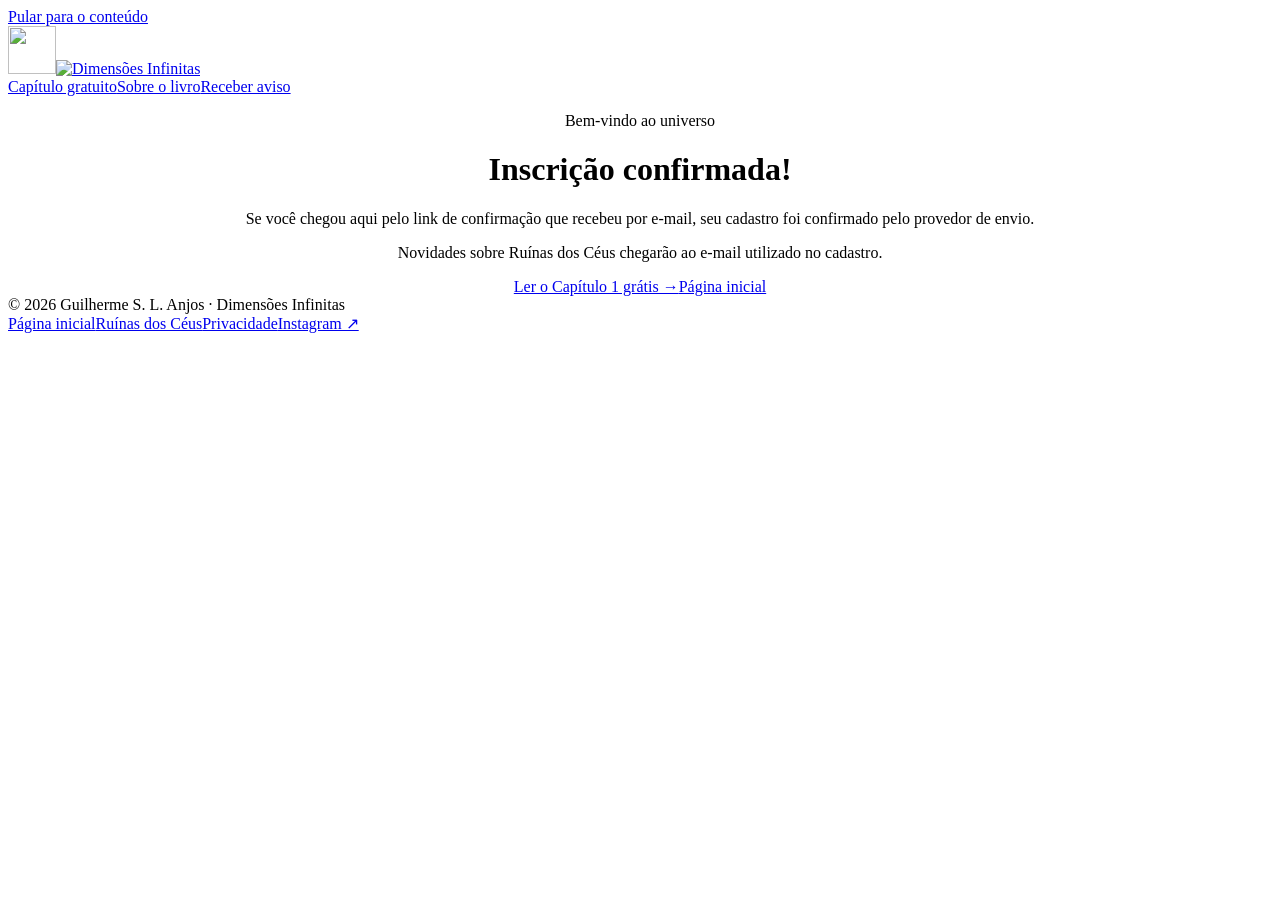
==== public/inscricao-confirmada/index.html @ fc0c5a4d "Criar landing Ruínas dos Céus, capítulo gratuito imersivo e funil de newsletter opt-in" ====
<!doctype html><html lang="pt-BR"><head>
<meta charset="utf-8"><meta name="viewport" content="width=device-width, initial-scale=1"><meta name="theme-color" content="#09101c">
<meta name="description" content="Confirmação da inscrição para receber notícias de Ruínas dos Céus.">
<link rel="canonical" href="https://dimensoesinfinitas.com/inscricao-confirmada/">
<meta property="og:type" content="website"><meta property="og:locale" content="pt_BR">
<meta property="og:title" content="Inscrição confirmada | Dimensões Infinitas"><meta property="og:description" content="Confirmação da inscrição para receber notícias de Ruínas dos Céus.">
<meta property="og:url" content="https://dimensoesinfinitas.com/inscricao-confirmada/">
<meta property="og:image" content="https://dimensoesinfinitas.com/assets/ruinas-dos-ceus-capa.webp">
<meta name="twitter:card" content="summary_large_image">
<link rel="stylesheet" href="/styles.css?v=20261023c">
<title>Inscrição confirmada | Dimensões Infinitas</title></head><body><a class="skip" href="#conteudo">Pular para o conteúdo</a><header class="sitehead"><div class="container"><a class="brand" href="/" aria-label="Dimensões Infinitas, página inicial"><img src="/assets/dimensoes-infinitas-selo-n-branco.png" width="48" height="48" alt="" loading="eager"><img class="brand-logo" src="/assets/dimensoes-infinitas-logo-branco.png" alt="Dimensões Infinitas" width="220" height="39"></a>
<nav aria-label="Navegação principal"><a href="/ciclo-de-jesed/ruinas-dos-ceus/ler/">Capítulo gratuito</a><a href="#sobre-livro">Sobre o livro</a><a class="mini-cta" href="#newsletter">Receber aviso</a></nav></div></header><main id="conteudo" class="section"><div class="container narrow" style="text-align:center">
<p class="eyebrow">Bem-vindo ao universo</p><h1>Inscrição confirmada!</h1><p class="sublead" style="margin:auto">Se você chegou aqui pelo link de confirmação que recebeu por e-mail, seu cadastro foi confirmado pelo provedor de envio.</p>
<p class="muted">Novidades sobre Ruínas dos Céus chegarão ao e-mail utilizado no cadastro.</p>
<div class="actions" style="justify-content:center"><a class="btn primary" href="/ciclo-de-jesed/ruinas-dos-ceus/ler/">Ler o Capítulo 1 grátis →</a><a class="btn dark" href="/">Página inicial</a></div>
</div></main><footer class="sitefoot"><div class="container"><span>© <span class="current-year">2026</span> Guilherme S. L. Anjos · Dimensões Infinitas</span>
<div class="links"><a href="/">Página inicial</a><a href="/ciclo-de-jesed/ruinas-dos-ceus/">Ruínas dos Céus</a><a href="/privacidade/">Privacidade</a><a href="https://www.instagram.com/guilhermeslanjos/" rel="noopener noreferrer" target="_blank">Instagram ↗</a></div></div></footer><script defer src="/app.js?v=20261023c"></script><script>document.querySelectorAll('.current-year').forEach(el=>el.textContent=new Date().getFullYear());</script></body></html>
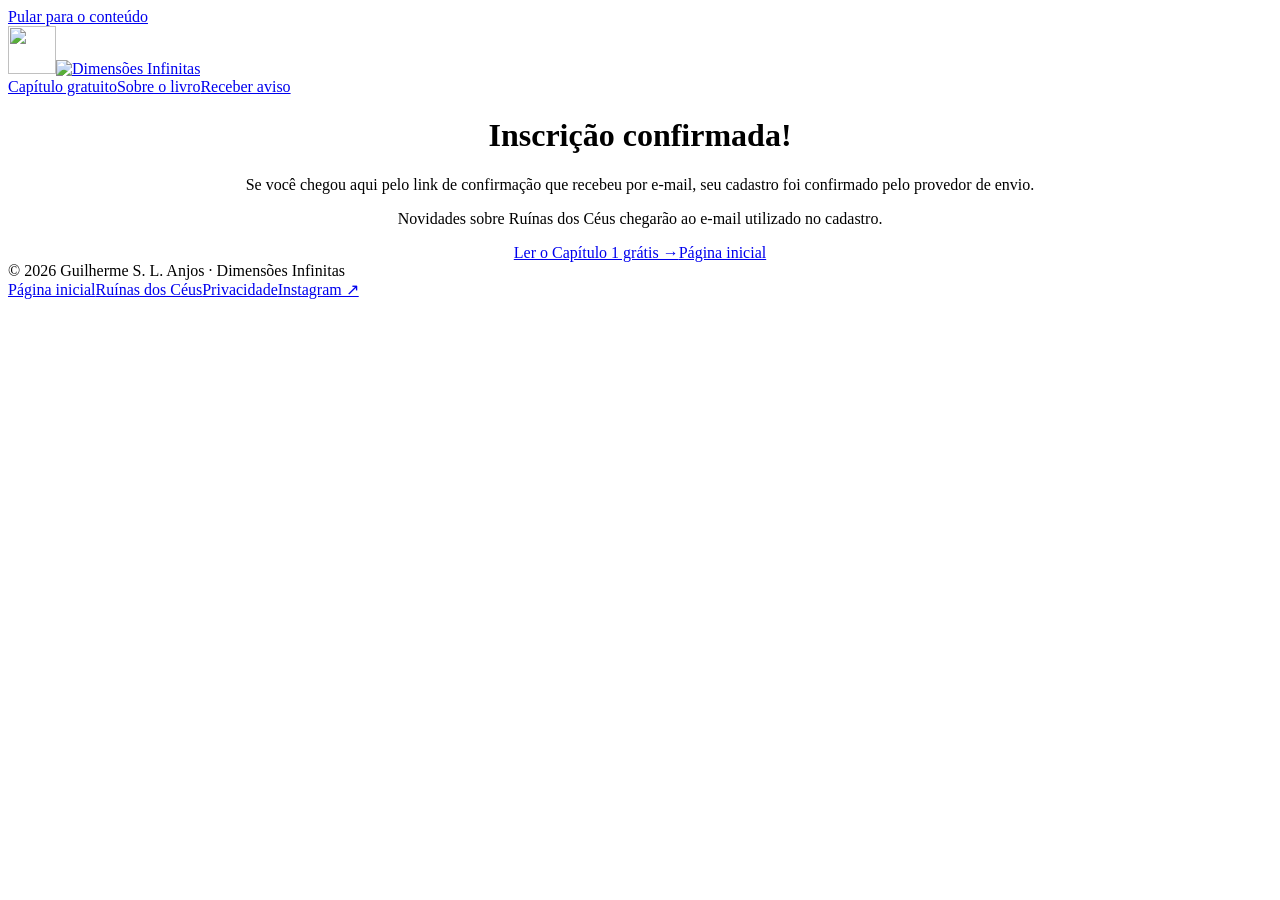
==== commit 93717fc1: "Melhorar alinhamento mobile, legibilidade clara, foco de conversão e favicon oficial" ====
--- a/public/inscricao-confirmada/index.html
+++ b/public/inscricao-confirmada/index.html
@@ -1,5 +1,5 @@
 <!doctype html><html lang="pt-BR"><head>
-<meta charset="utf-8"><meta name="viewport" content="width=device-width, initial-scale=1"><meta name="theme-color" content="#09101c">
+<meta charset="utf-8"><link rel="icon" type="image/png" sizes="any" href="/assets/dimensoes-infinitas-selo-n-dourado.png"><meta name="viewport" content="width=device-width, initial-scale=1"><meta name="theme-color" content="#f7f3eb">
 <meta name="description" content="Confirmação da inscrição para receber notícias de Ruínas dos Céus.">
 <link rel="canonical" href="https://dimensoesinfinitas.com/inscricao-confirmada/">
 <meta property="og:type" content="website"><meta property="og:locale" content="pt_BR">
@@ -7,10 +7,10 @@
 <meta property="og:url" content="https://dimensoesinfinitas.com/inscricao-confirmada/">
 <meta property="og:image" content="https://dimensoesinfinitas.com/assets/ruinas-dos-ceus-capa.webp">
 <meta name="twitter:card" content="summary_large_image">
-<link rel="stylesheet" href="/styles.css?v=20261023c">
-<title>Inscrição confirmada | Dimensões Infinitas</title></head><body><a class="skip" href="#conteudo">Pular para o conteúdo</a><header class="sitehead"><div class="container"><a class="brand" href="/" aria-label="Dimensões Infinitas, página inicial"><img src="/assets/dimensoes-infinitas-selo-n-branco.png" width="48" height="48" alt="" loading="eager"><img class="brand-logo" src="/assets/dimensoes-infinitas-logo-branco.png" alt="Dimensões Infinitas" width="220" height="39"></a>
+<link rel="stylesheet" href="/styles.css?v=20261023light2">
+<title>Inscrição confirmada | Dimensões Infinitas</title></head><body class="marketing-page"><a class="skip" href="#conteudo">Pular para o conteúdo</a><header class="sitehead"><div class="container"><a class="brand" href="/" aria-label="Dimensões Infinitas, página inicial"><img src="/assets/dimensoes-infinitas-selo-n-preto.png" width="48" height="48" alt="" loading="eager"><img class="brand-logo" src="/assets/dimensoes-infinitas-logo-preto.png" alt="Dimensões Infinitas" width="220" height="39"></a>
 <nav aria-label="Navegação principal"><a href="/ciclo-de-jesed/ruinas-dos-ceus/ler/">Capítulo gratuito</a><a href="#sobre-livro">Sobre o livro</a><a class="mini-cta" href="#newsletter">Receber aviso</a></nav></div></header><main id="conteudo" class="section"><div class="container narrow" style="text-align:center">
-<p class="eyebrow">Bem-vindo ao universo</p><h1>Inscrição confirmada!</h1><p class="sublead" style="margin:auto">Se você chegou aqui pelo link de confirmação que recebeu por e-mail, seu cadastro foi confirmado pelo provedor de envio.</p>
+<h1>Inscrição confirmada!</h1><p class="sublead" style="margin:auto">Se você chegou aqui pelo link de confirmação que recebeu por e-mail, seu cadastro foi confirmado pelo provedor de envio.</p>
 <p class="muted">Novidades sobre Ruínas dos Céus chegarão ao e-mail utilizado no cadastro.</p>
 <div class="actions" style="justify-content:center"><a class="btn primary" href="/ciclo-de-jesed/ruinas-dos-ceus/ler/">Ler o Capítulo 1 grátis →</a><a class="btn dark" href="/">Página inicial</a></div>
 </div></main><footer class="sitefoot"><div class="container"><span>© <span class="current-year">2026</span> Guilherme S. L. Anjos · Dimensões Infinitas</span>
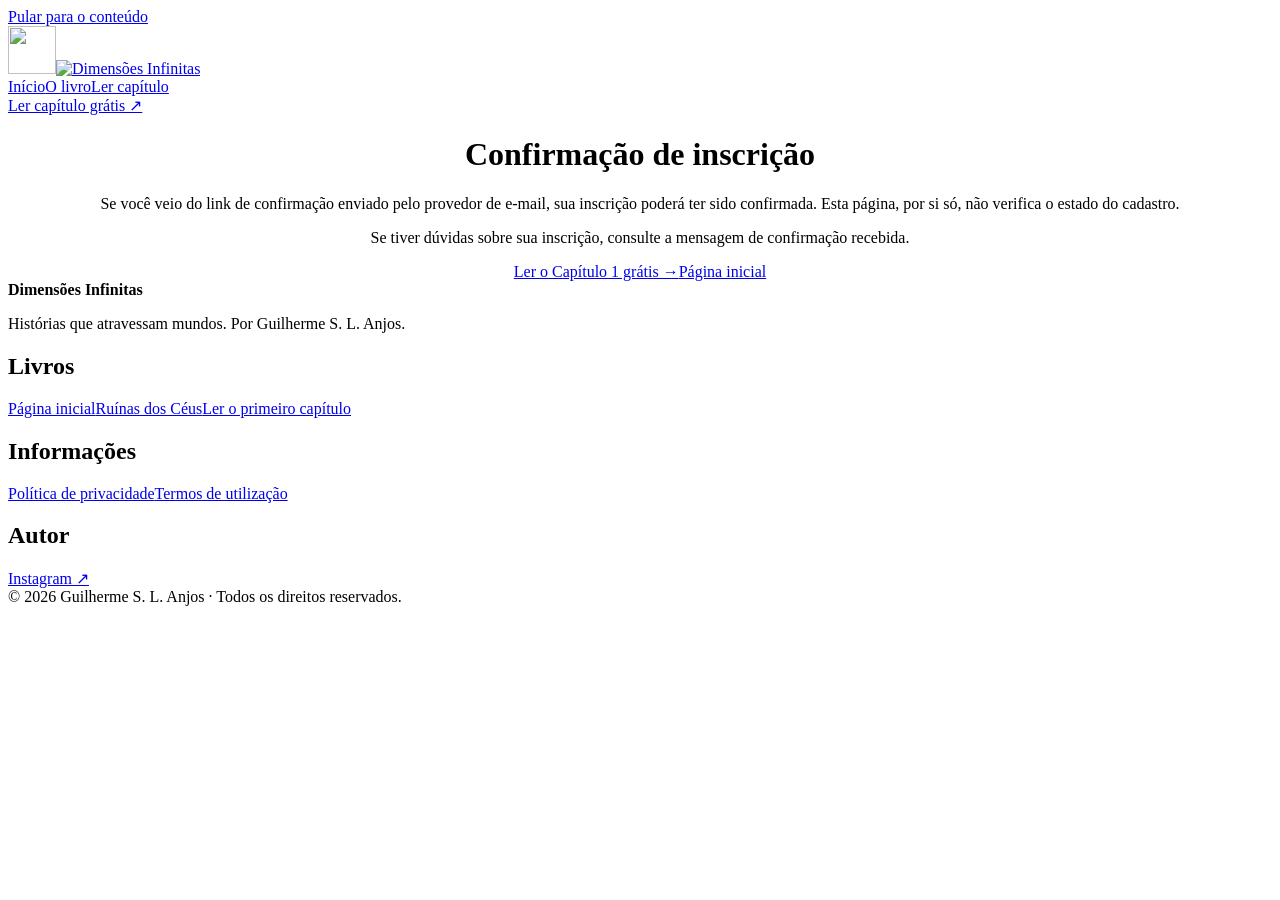
==== commit c6110df5: "style: unificar identidade editorial-cinematografica em todas as paginas publicas" ====
--- a/public/inscricao-confirmada/index.html
+++ b/public/inscricao-confirmada/index.html
@@ -7,11 +7,10 @@
 <meta property="og:url" content="https://dimensoesinfinitas.com/inscricao-confirmada/">
 <meta property="og:image" content="https://dimensoesinfinitas.com/assets/ruinas-dos-ceus-capa.webp">
 <meta name="twitter:card" content="summary_large_image">
-<link rel="stylesheet" href="/styles.css?v=20261023light2">
-<title>Inscrição confirmada | Dimensões Infinitas</title></head><body class="marketing-page"><a class="skip" href="#conteudo">Pular para o conteúdo</a><header class="sitehead"><div class="container"><a class="brand" href="/" aria-label="Dimensões Infinitas, página inicial"><img src="/assets/dimensoes-infinitas-selo-n-preto.png" width="48" height="48" alt="" loading="eager"><img class="brand-logo" src="/assets/dimensoes-infinitas-logo-preto.png" alt="Dimensões Infinitas" width="220" height="39"></a>
-<nav aria-label="Navegação principal"><a href="/ciclo-de-jesed/ruinas-dos-ceus/ler/">Capítulo gratuito</a><a href="#sobre-livro">Sobre o livro</a><a class="mini-cta" href="#newsletter">Receber aviso</a></nav></div></header><main id="conteudo" class="section"><div class="container narrow" style="text-align:center">
-<h1>Inscrição confirmada!</h1><p class="sublead" style="margin:auto">Se você chegou aqui pelo link de confirmação que recebeu por e-mail, seu cadastro foi confirmado pelo provedor de envio.</p>
-<p class="muted">Novidades sobre Ruínas dos Céus chegarão ao e-mail utilizado no cadastro.</p>
+<link rel="stylesheet" href="/styles.css?v=20261024unified7">
+<title>Inscrição confirmada | Dimensões Infinitas</title></head><body class="marketing-page legal-page"><a class="skip" href="#conteudo">Pular para o conteúdo</a><header class="sitehead"><div class="container"><a class="brand" href="/" aria-label="Dimensões Infinitas, página inicial"><img src="/assets/dimensoes-infinitas-selo-n-preto.png" width="48" height="48" alt="" loading="eager"><img class="brand-logo" src="/assets/dimensoes-infinitas-logo-preto.png" alt="Dimensões Infinitas" width="220" height="39"></a>
+<nav aria-label="Navegação principal"><a href="/">Início</a><a href="/ciclo-de-jesed/ruinas-dos-ceus/">O livro</a><a href="/ciclo-de-jesed/ruinas-dos-ceus/ler/">Ler capítulo</a></nav><a class="header-cta" href="/ciclo-de-jesed/ruinas-dos-ceus/ler/">Ler capítulo grátis ↗</a></div></header><main id="conteudo" class="section"><div class="container narrow" style="text-align:center">
+<h1>Confirmação de inscrição</h1><p class="sublead" style="margin:auto">Se você veio do link de confirmação enviado pelo provedor de e-mail, sua inscrição poderá ter sido confirmada. Esta página, por si só, não verifica o estado do cadastro.</p>
+<p class="muted">Se tiver dúvidas sobre sua inscrição, consulte a mensagem de confirmação recebida.</p>
 <div class="actions" style="justify-content:center"><a class="btn primary" href="/ciclo-de-jesed/ruinas-dos-ceus/ler/">Ler o Capítulo 1 grátis →</a><a class="btn dark" href="/">Página inicial</a></div>
-</div></main><footer class="sitefoot"><div class="container"><span>© <span class="current-year">2026</span> Guilherme S. L. Anjos · Dimensões Infinitas</span>
-<div class="links"><a href="/">Página inicial</a><a href="/ciclo-de-jesed/ruinas-dos-ceus/">Ruínas dos Céus</a><a href="/privacidade/">Privacidade</a><a href="https://www.instagram.com/guilhermeslanjos/" rel="noopener noreferrer" target="_blank">Instagram ↗</a></div></div></footer><script defer src="/app.js?v=20261023c"></script><script>document.querySelectorAll('.current-year').forEach(el=>el.textContent=new Date().getFullYear());</script></body></html>+</div></main><footer class="sitefoot"><div class="container footer-columns"><div class="footer-brand"><strong>Dimensões Infinitas</strong><p>Histórias que atravessam mundos. Por Guilherme S. L. Anjos.</p></div><div class="footer-group"><h2>Livros</h2><a href="/">Página inicial</a><a href="/ciclo-de-jesed/ruinas-dos-ceus/">Ruínas dos Céus</a><a href="/ciclo-de-jesed/ruinas-dos-ceus/ler/">Ler o primeiro capítulo</a></div><div class="footer-group"><h2>Informações</h2><a href="/privacidade/">Política de privacidade</a><a href="/termos/">Termos de utilização</a></div><div class="footer-group"><h2>Autor</h2><a href="https://www.instagram.com/guilhermeslanjos/" target="_blank" rel="noopener noreferrer">Instagram ↗</a></div></div><div class="container footer-bottom">© <span class="current-year">2026</span> Guilherme S. L. Anjos · Todos os direitos reservados.</div></footer><script defer src="/app.js?v=20261023c"></script><script>document.querySelectorAll('.current-year').forEach(el=>el.textContent=new Date().getFullYear());</script></body></html>
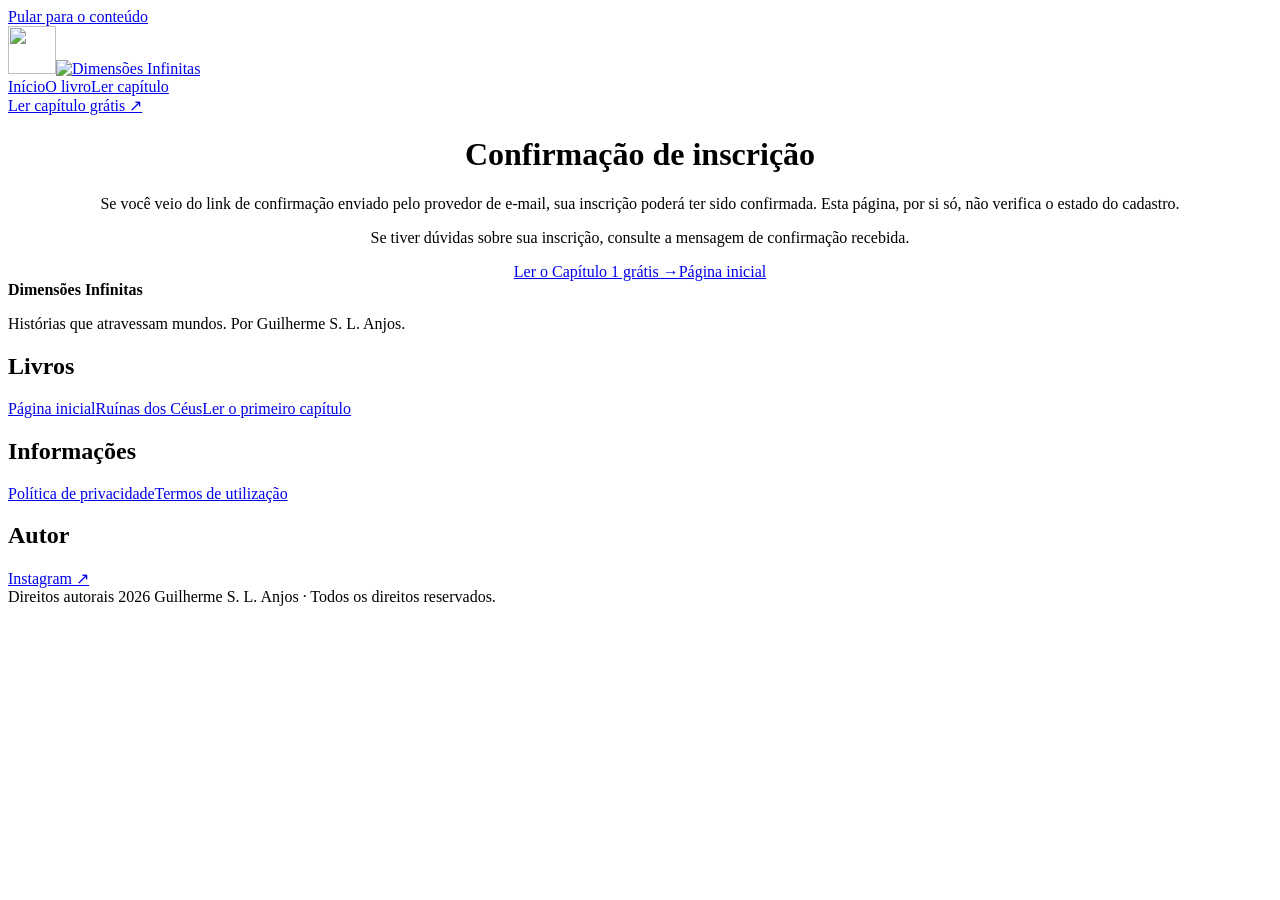
==== commit e3aa588f: "fix: legenda de direitos autorais no rodape" ====
--- a/public/inscricao-confirmada/index.html
+++ b/public/inscricao-confirmada/index.html
@@ -13,4 +13,4 @@
 <h1>Confirmação de inscrição</h1><p class="sublead" style="margin:auto">Se você veio do link de confirmação enviado pelo provedor de e-mail, sua inscrição poderá ter sido confirmada. Esta página, por si só, não verifica o estado do cadastro.</p>
 <p class="muted">Se tiver dúvidas sobre sua inscrição, consulte a mensagem de confirmação recebida.</p>
 <div class="actions" style="justify-content:center"><a class="btn primary" href="/ciclo-de-jesed/ruinas-dos-ceus/ler/">Ler o Capítulo 1 grátis →</a><a class="btn dark" href="/">Página inicial</a></div>
-</div></main><footer class="sitefoot"><div class="container footer-columns"><div class="footer-brand"><strong>Dimensões Infinitas</strong><p>Histórias que atravessam mundos. Por Guilherme S. L. Anjos.</p></div><div class="footer-group"><h2>Livros</h2><a href="/">Página inicial</a><a href="/ciclo-de-jesed/ruinas-dos-ceus/">Ruínas dos Céus</a><a href="/ciclo-de-jesed/ruinas-dos-ceus/ler/">Ler o primeiro capítulo</a></div><div class="footer-group"><h2>Informações</h2><a href="/privacidade/">Política de privacidade</a><a href="/termos/">Termos de utilização</a></div><div class="footer-group"><h2>Autor</h2><a href="https://www.instagram.com/guilhermeslanjos/" target="_blank" rel="noopener noreferrer">Instagram ↗</a></div></div><div class="container footer-bottom">© <span class="current-year">2026</span> Guilherme S. L. Anjos · Todos os direitos reservados.</div></footer><script defer src="/app.js?v=20261023c"></script><script>document.querySelectorAll('.current-year').forEach(el=>el.textContent=new Date().getFullYear());</script></body></html>+</div></main><footer class="sitefoot"><div class="container footer-columns"><div class="footer-brand"><strong>Dimensões Infinitas</strong><p>Histórias que atravessam mundos. Por Guilherme S. L. Anjos.</p></div><div class="footer-group"><h2>Livros</h2><a href="/">Página inicial</a><a href="/ciclo-de-jesed/ruinas-dos-ceus/">Ruínas dos Céus</a><a href="/ciclo-de-jesed/ruinas-dos-ceus/ler/">Ler o primeiro capítulo</a></div><div class="footer-group"><h2>Informações</h2><a href="/privacidade/">Política de privacidade</a><a href="/termos/">Termos de utilização</a></div><div class="footer-group"><h2>Autor</h2><a href="https://www.instagram.com/guilhermeslanjos/" target="_blank" rel="noopener noreferrer">Instagram ↗</a></div></div><div class="container footer-bottom">Direitos autorais <span class="current-year">2026</span> Guilherme S. L. Anjos · Todos os direitos reservados.</div></footer><script defer src="/app.js?v=20261023c"></script><script>document.querySelectorAll('.current-year').forEach(el=>el.textContent=new Date().getFullYear());</script></body></html>
